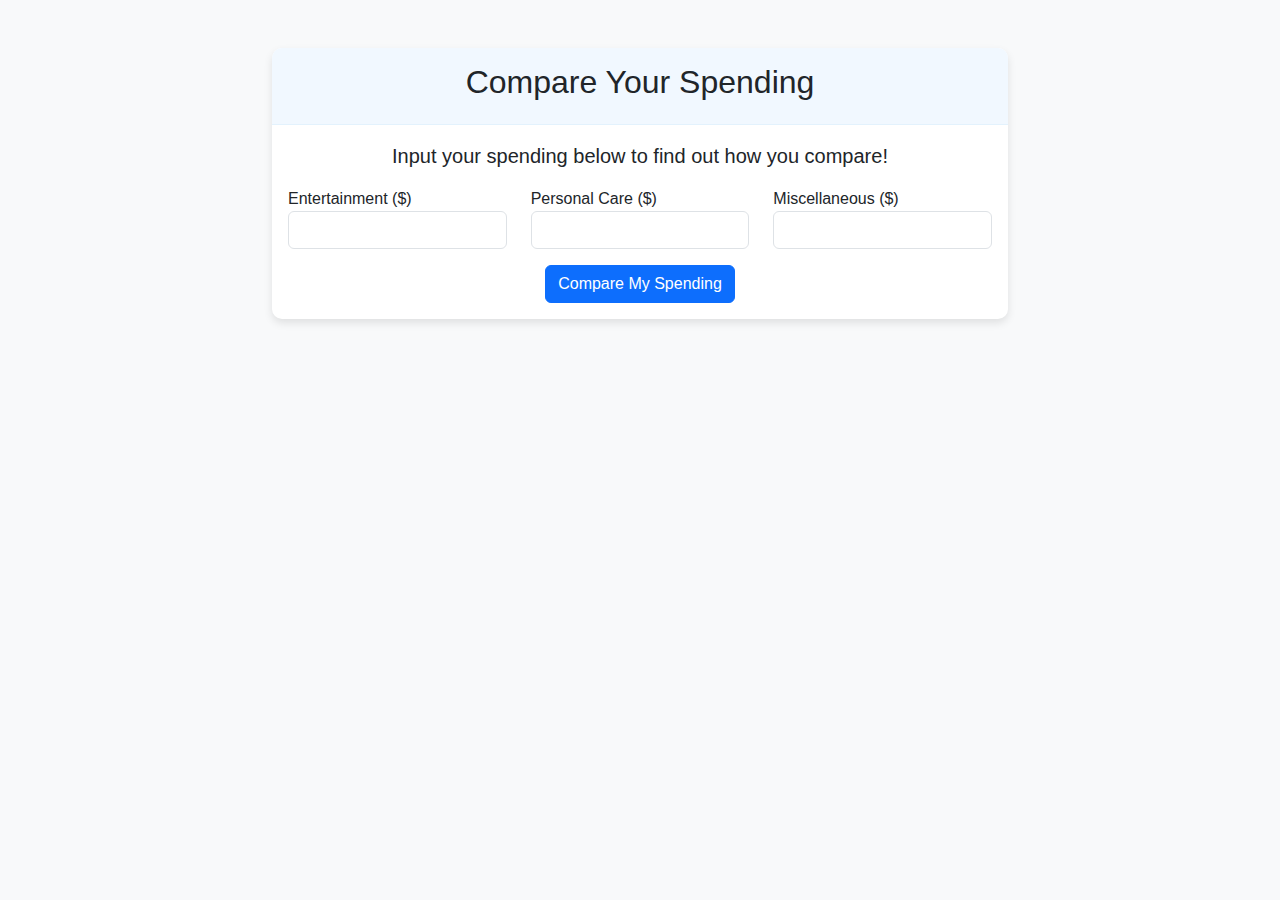
==== pages/index/index.html @ acc2f85f "Commit before removing ignored files" ====
<!DOCTYPE html>
<html lang="en">
    <head>
        <meta charset="UTF-8" />
        <meta name="viewport" content="width=device-width, initial-scale=1.0" />
        <title>Student Spending Comparison</title>
        <!-- Bootstrap CSS -->
        <link
            href="https://cdn.jsdelivr.net/npm/bootstrap@5.3.0-alpha1/dist/css/bootstrap.min.css"
            rel="stylesheet"
        />
        <!-- Custom CSS -->
        <link rel="stylesheet" href="../../css/styles.css" />
    </head>
    <body>
        <div class="container mt-5">
            <div class="row justify-content-center">
                <div class="col-md-8">
                    <div class="card">
                        <div class="card-header text-center">
                            <h2>Compare Your Spending</h2>
                        </div>
                        <div class="card-body">
                            <p class="text-center lead">
                                Input your spending below to find out how you
                                compare!
                            </p>

                            <form id="spending-form">
                                <div class="row mb-3">
                                    <div class="col-md-4">
                                        <div class="form-group">
                                            <label for="entertainment"
                                                >Entertainment ($)</label
                                            >
                                            <input
                                                type="number"
                                                class="form-control"
                                                id="entertainment"
                                                min="0"
                                                step="1"
                                                required
                                            />
                                        </div>
                                    </div>
                                    <div class="col-md-4">
                                        <div class="form-group">
                                            <label for="personal-care"
                                                >Personal Care ($)</label
                                            >
                                            <input
                                                type="number"
                                                class="form-control"
                                                id="personal-care"
                                                min="0"
                                                step="1"
                                                required
                                            />
                                        </div>
                                    </div>
                                    <div class="col-md-4">
                                        <div class="form-group">
                                            <label for="miscellaneous"
                                                >Miscellaneous ($)</label
                                            >
                                            <input
                                                type="number"
                                                class="form-control"
                                                id="miscellaneous"
                                                min="0"
                                                step="1"
                                                required
                                            />
                                        </div>
                                    </div>
                                </div>
                                <div class="text-center">
                                    <button
                                        type="submit"
                                        class="btn btn-primary"
                                    >
                                        Compare My Spending
                                    </button>
                                </div>
                            </form>
                        </div>
                    </div>
                </div>
            </div>

            <div class="row mt-4 justify-content-center">
                <div class="col-md-10">
                    <div id="results" class="card d-none">
                        <div class="card-header">
                            <h3 class="text-center">
                                Your Spending Comparison
                            </h3>
                        </div>
                        <div class="card-body">
                            <div class="row">
                                <div class="col-md-12">
                                    <div id="visualization-container"></div>
                                </div>
                            </div>
                            <div class="row mt-3">
                                <div class="col-md-12">
                                    <div id="summary" class="text-center"></div>
                                </div>
                            </div>
                        </div>
                    </div>
                </div>
            </div>
        </div>

        <!-- Bootstrap JS Bundle with Popper -->
        <script src="https://cdn.jsdelivr.net/npm/bootstrap@5.3.0-alpha1/dist/js/bootstrap.bundle.min.js"></script>
        <!-- D3.js -->
        <script src="https://d3js.org/d3.v7.min.js"></script>
        <!-- Custom JS -->
        <script src="index.js"></script>
    </body>
</html>
---- css/styles.css ----
body {
    background-color: #f8f9fa;
    font-family: "Segoe UI", Tahoma, Geneva, Verdana, sans-serif;
}

.card {
    box-shadow: 0 4px 8px rgba(0, 0, 0, 0.1);
    border-radius: 10px;
    border: none;
}

.card-header {
    background-color: #f1f8ff;
    border-bottom: 1px solid #e3f2fd;
    border-radius: 10px 10px 0 0 !important;
    padding: 15px;
}

.form-control:focus {
    border-color: #80bdff;
    box-shadow: 0 0 0 0.2rem rgba(0, 123, 255, 0.25);
}

#visualization-container {
    width: 100%;
    height: 500px;
    margin: 0 auto;
}

.box {
    fill: #69b3a2;
    opacity: 0.7;
}

.box-line {
    stroke: #000;
    stroke-width: 2px;
}

.median-line {
    stroke: #000000;
    stroke-width: 2px;
}

.whisker {
    stroke: #000;
    stroke-width: 1px;
}

.your-spending {
    fill: #ff7f0e;
    stroke: #ff6600;
    stroke-width: 2px;
}

.axis text {
    font-size: 12px;
}

.axis-label {
    font-size: 14px;
    font-weight: bold;
}

.legend-item {
    font-size: 12px;
}
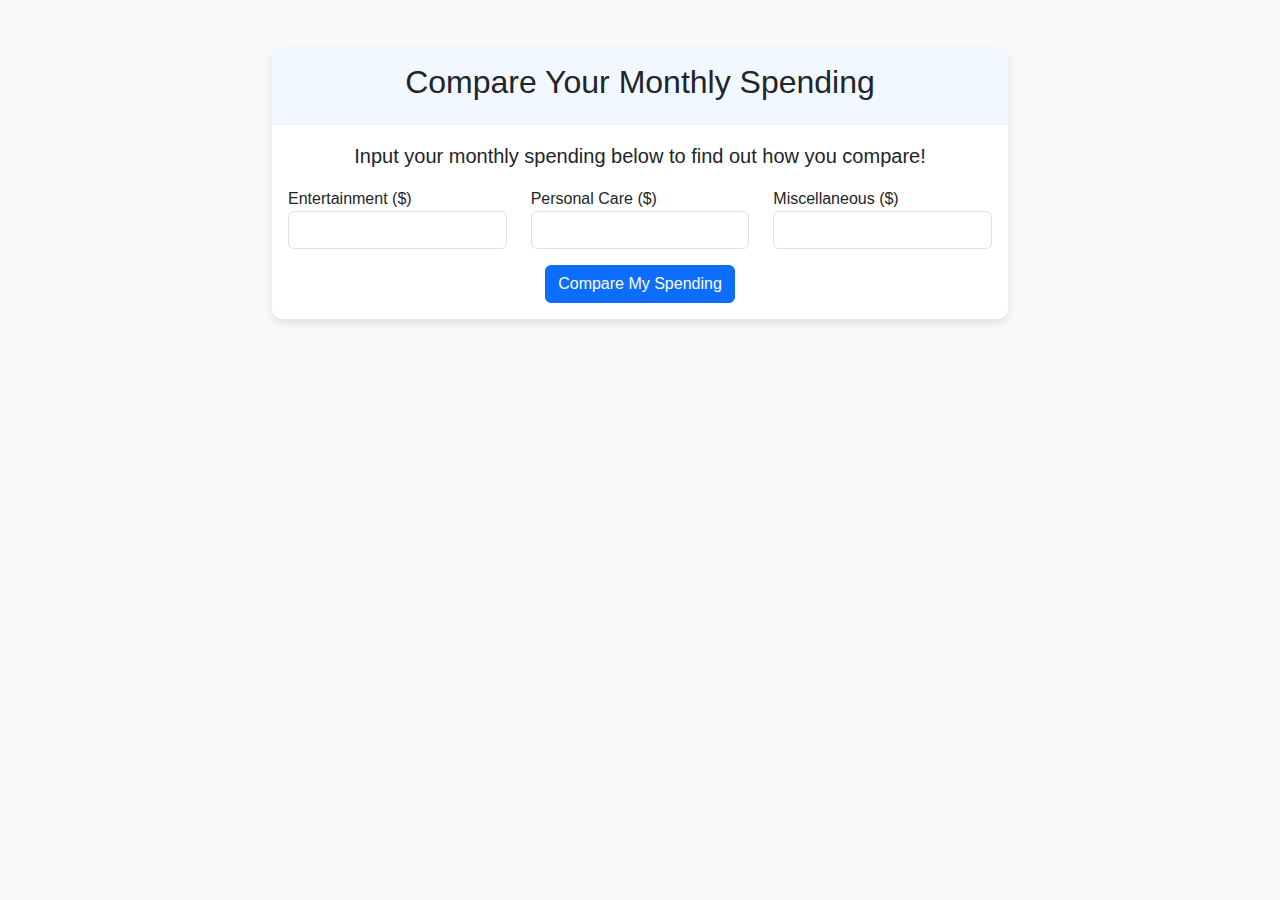
==== commit 495ac791: "animations and explanations" ====
--- a/pages/index/index.html
+++ b/pages/index/index.html
@@ -12,18 +12,19 @@
         <!-- Custom CSS -->
         <link rel="stylesheet" href="../../css/styles.css" />
     </head>
+
     <body>
         <div class="container mt-5">
             <div class="row justify-content-center">
                 <div class="col-md-8">
                     <div class="card">
                         <div class="card-header text-center">
-                            <h2>Compare Your Spending</h2>
+                            <h2>Compare Your Monthly Spending</h2>
                         </div>
                         <div class="card-body">
                             <p class="text-center lead">
-                                Input your spending below to find out how you
-                                compare!
+                                Input your monthly spending below to find out
+                                how you compare!
                             </p>
 
                             <form id="spending-form">
@@ -93,7 +94,7 @@
                     <div id="results" class="card d-none">
                         <div class="card-header">
                             <h3 class="text-center">
-                                Your Spending Comparison
+                                Your Monthly Spending Comparison
                             </h3>
                         </div>
                         <div class="card-body">
